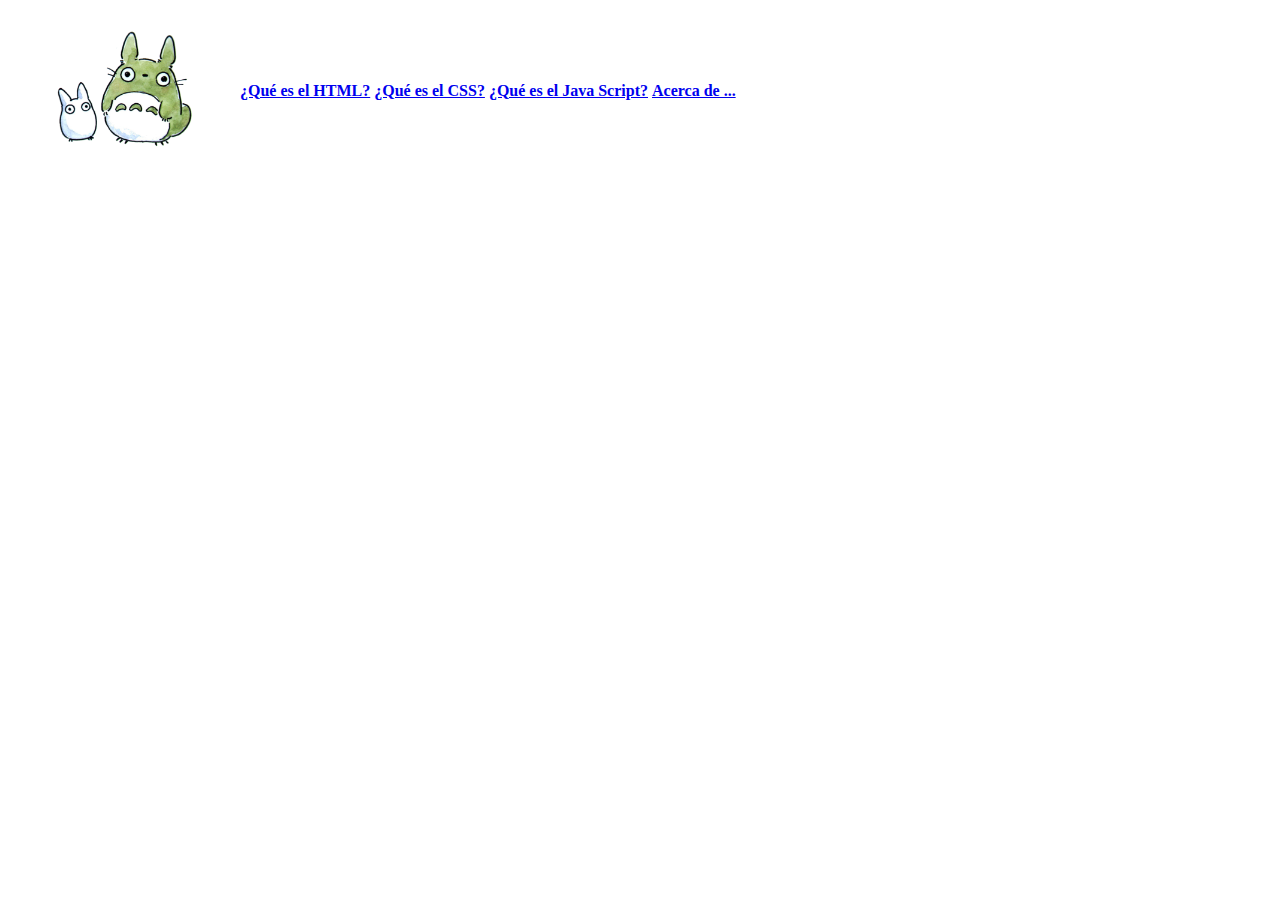
==== index.html @ a10bf8c7 "first commit" ====
<!DOCTYPE html>
<html lang="es">
<head>
    <meta charset="UTF-8">
    <meta http-equiv="X-UA-Compatible" content="IE=edge">
    <meta name="description" content="El Blog de Gerson David">
    <meta name="viewport" content="width=device-width, initial-scale=1.0">
    <meta name="robots" content="index,unfollow">
    <title>El Blog de Gerson David</title>
</head>
<body>
    <header>
        <nav>
            <table>
                <tr>
                    <th>
                        <a href="http://127.0.0.1:5500/index.html">
                        <figure>
                            <img src="./icon/inicio.png" alt="Inicio" style="width:145px;height:123px;">
                        </figure>
                        </a>
                    </th>
                    <th><a href="http://127.0.0.1:5500/html.html">¿Qué es el HTML?</a></th>
                    <th><a href="http://127.0.0.1:5500/css.html">¿Qué es el CSS?</a></th>
                    <th><a href="http://127.0.0.1:5500/js.html">¿Qué es el Java Script?</a></th>
                    <th><a href="http://127.0.0.1:5500/contacto.html">Acerca de ...</a></th>
                </tr>
            </table>
        </nav>
    </header>
    <main>
        <section>
            <article></article>
        </section>
    </main>
    <footer>

    </footer>
</body>
</html>
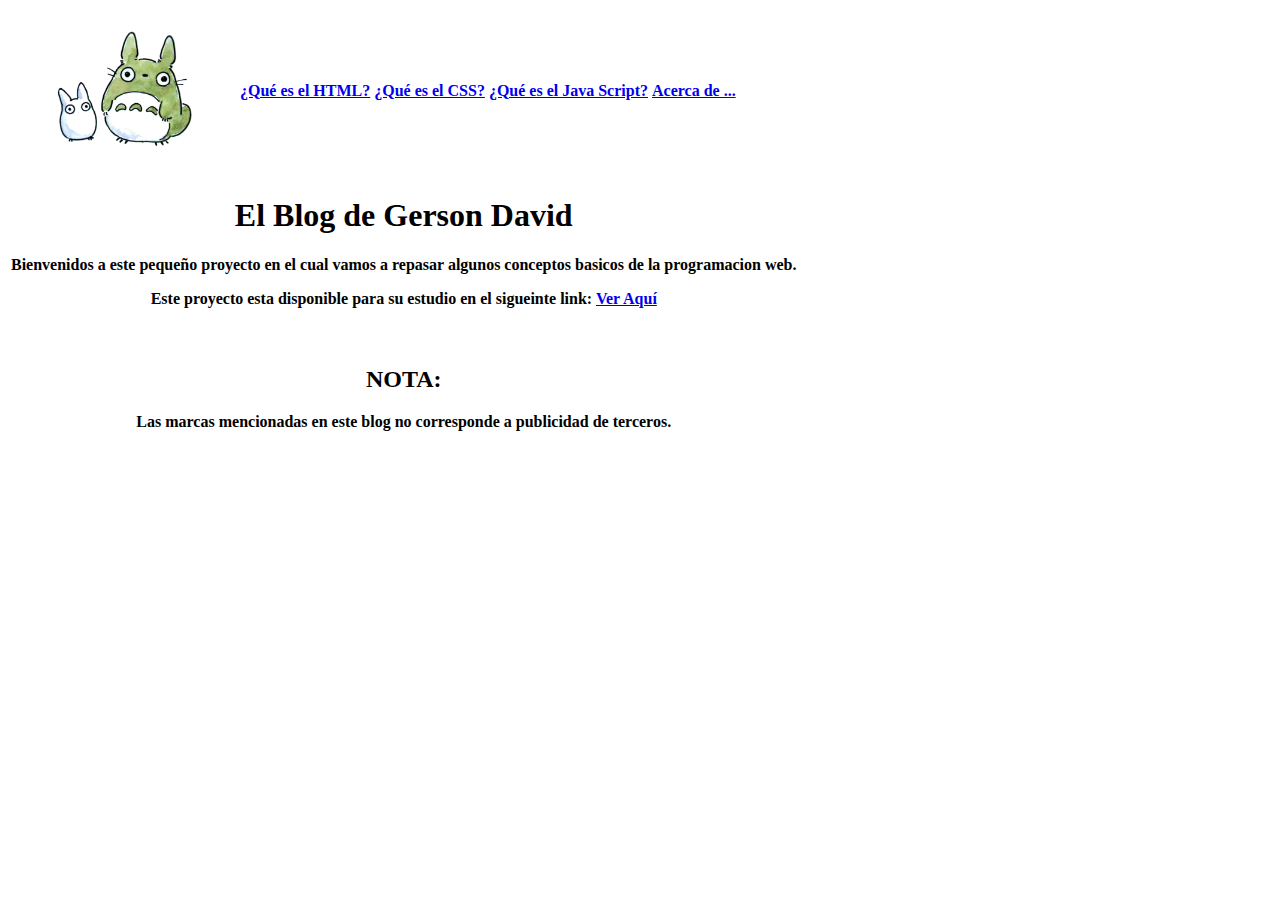
==== commit 5839be69: "Modificacion de Icono de Inicio, se agrega contenido paginas inicio y html" ====
--- a/index.html
+++ b/index.html
@@ -16,7 +16,7 @@
                     <th>
                         <a href="http://127.0.0.1:5500/index.html">
                         <figure>
-                            <img src="./icon/inicio.png" alt="Inicio" style="width:145px;height:123px;">
+                            <img src="./icon/inicio.png" style="width:145px;height:123px;">
                         </figure>
                         </a>
                     </th>
@@ -30,7 +30,25 @@
     </header>
     <main>
         <section>
-            <article></article>
+            <article>
+                <table>
+                    <tr>
+                        <th>
+                            <h1>El Blog de Gerson David</h1>
+                            <p>Bienvenidos a este pequeño proyecto en el cual vamos a repasar algunos conceptos basicos de la programacion web.</p>
+                            <p>Este proyecto esta disponible para su estudio en el sigueinte link: <a href="https://github.com/blackjack6230/Actividad_1_UNIR">Ver Aquí</a></p>
+                            <br>
+                        </th>
+                        
+                    </tr>
+                    <tr>
+                        <th>
+                            <h2>NOTA:</h2>
+                            <p>Las marcas mencionadas en este blog no corresponde a publicidad de terceros. </p>
+                        </th>
+                    </tr>
+                </table>
+            </article>
         </section>
     </main>
     <footer>
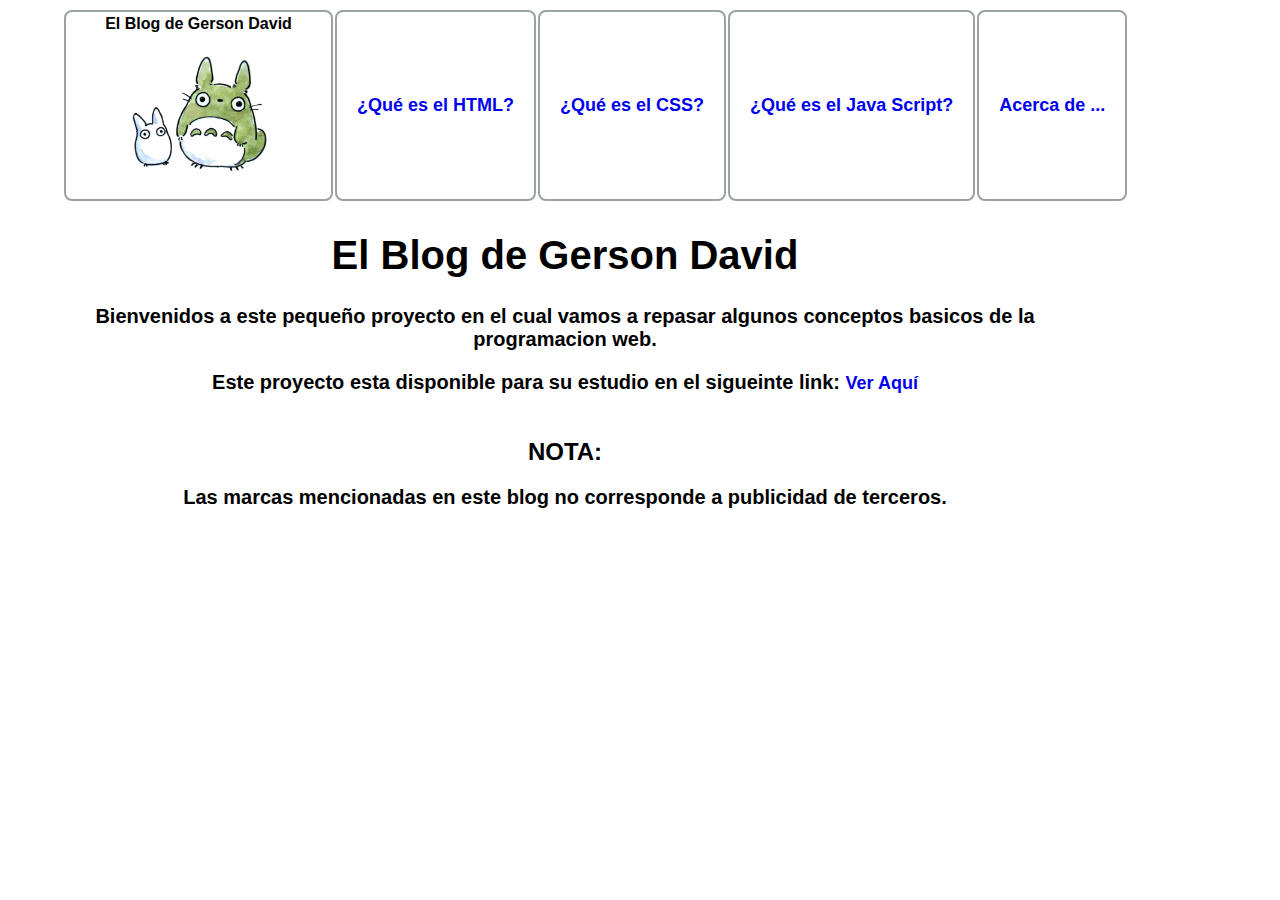
==== commit 07f9f900: "Ajuste de Index y html, solo css" ====
--- a/index.html
+++ b/index.html
@@ -6,6 +6,7 @@
     <meta name="description" content="El Blog de Gerson David">
     <meta name="viewport" content="width=device-width, initial-scale=1.0">
     <meta name="robots" content="index,unfollow">
+    <link rel="stylesheet" href="./css/style.css">
     <title>El Blog de Gerson David</title>
 </head>
 <body>
@@ -13,17 +14,19 @@
         <nav>
             <table>
                 <tr>
-                    <th>
+                    <th class="vacio"></th>
+                    <th class="box">El Blog de Gerson David
                         <a href="http://127.0.0.1:5500/index.html">
-                        <figure>
+                        <figure >
                             <img src="./icon/inicio.png" style="width:145px;height:123px;">
                         </figure>
                         </a>
                     </th>
-                    <th><a href="http://127.0.0.1:5500/html.html">¿Qué es el HTML?</a></th>
-                    <th><a href="http://127.0.0.1:5500/css.html">¿Qué es el CSS?</a></th>
-                    <th><a href="http://127.0.0.1:5500/js.html">¿Qué es el Java Script?</a></th>
-                    <th><a href="http://127.0.0.1:5500/contacto.html">Acerca de ...</a></th>
+                    <th class="box"><a href="http://127.0.0.1:5500/html.html" >¿Qué es el HTML?</a></th>
+                    <th class="box"><a href="http://127.0.0.1:5500/css.html">¿Qué es el CSS?</a></th>
+                    <th class="box"><a href="http://127.0.0.1:5500/js.html">¿Qué es el Java Script?</a></th>
+                    <th class="box"><a href="http://127.0.0.1:5500/contacto.html">Acerca de ...</a></th>
+                    <th class="vacio"></th>
                 </tr>
             </table>
         </nav>
@@ -33,19 +36,21 @@
             <article>
                 <table>
                     <tr>
-                        <th>
+                        <th class="vacio"></th>
+                        <th class="parrafo_centrado">
                             <h1>El Blog de Gerson David</h1>
                             <p>Bienvenidos a este pequeño proyecto en el cual vamos a repasar algunos conceptos basicos de la programacion web.</p>
                             <p>Este proyecto esta disponible para su estudio en el sigueinte link: <a href="https://github.com/blackjack6230/Actividad_1_UNIR">Ver Aquí</a></p>
-                            <br>
                         </th>
-                        
+                        <th class="vacio"></th>
                     </tr>
                     <tr>
+                        <th class="vacio"></th>
                         <th>
                             <h2>NOTA:</h2>
                             <p>Las marcas mencionadas en este blog no corresponde a publicidad de terceros. </p>
                         </th>
+                        <th class="vacio"></th>
                     </tr>
                 </table>
             </article>
--- a/css/style.css
+++ b/css/style.css
@@ -0,0 +1,45 @@
+body {
+  background-color: #ffffff;
+  font-family: helvetica;
+}
+
+h1 {
+  color: #000000;
+  text-align: center;
+  font-size: 40px;
+}
+
+p {
+  font-size: 20px;
+}
+
+a {
+  font-size: 18px;
+  text-decoration: none;
+}
+
+.parrafo_justificado{
+  text-align: justify;
+  width: 550px;
+}
+
+.parrafo_centrado{
+  text-align: center;
+  width: 1000px;
+}
+
+.vacio {
+width: 50px;
+}
+
+.box {
+  border: 2px solid #9aa3a2;
+  border-radius: 8px;
+  background-color: solid #9aa3a2;
+  padding-right: 20px;
+  padding-left: 20px;
+}
+
+home:hover {
+  background-color: solid #11b4a1;
+}